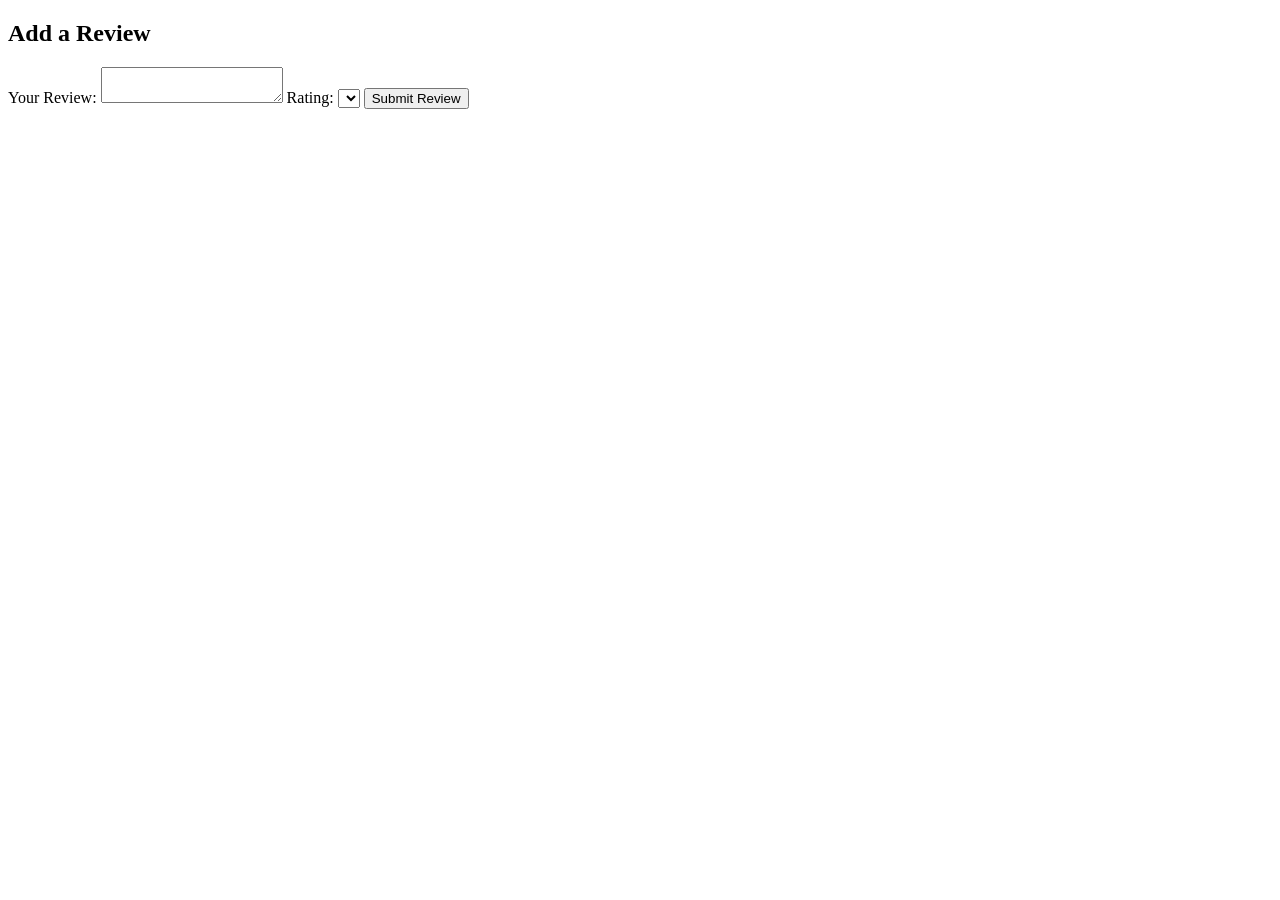
==== part4/hbnb_front-end/add_review.html @ 29717920 "moove file" ====
<!DOCTYPE html>
<html lang="en">
<head>
    <meta charset="UTF-8">
    <meta name="viewport" content="width=device-width, initial-scale=1.0">
    <title>Add Review</title>
    <link rel="stylesheet" href="styles.css">
</head>
<body>
    <main>
        <!-- Add something to idfentify the place you're reviewing -->
        <form id="review-form">
            <h2>Add a Review</h2>
            <label for="review">Your Review:</label>
            <textarea id="review" name="review" required></textarea>
            <label for="rating">Rating:</label>
            <select id="rating" name="rating" required>
                <!-- Options for rating -->
            </select>
            <button type="submit">Submit Review</button>
        </form>
    </main>
    <script src="scripts.js"></script>
</body>
</html>
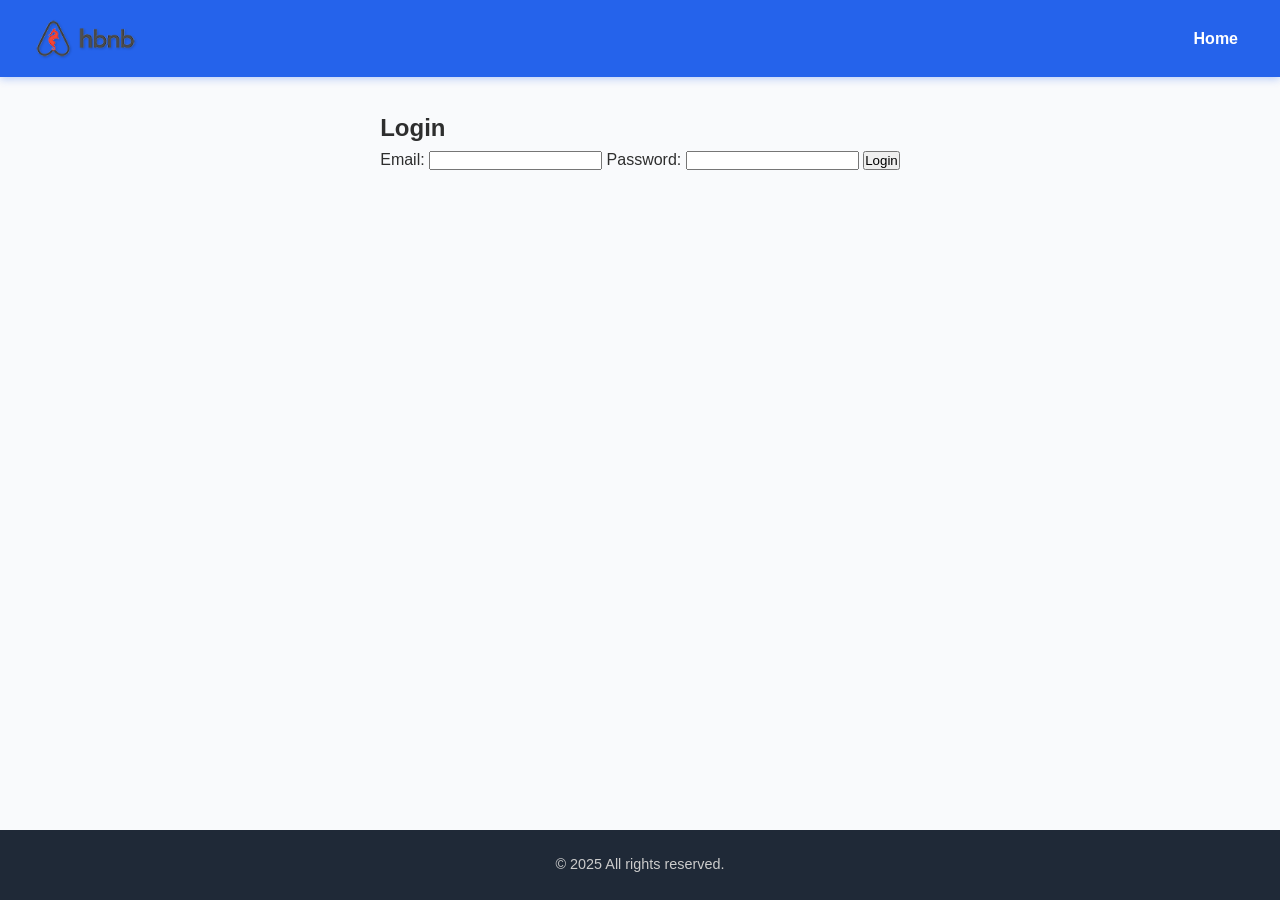
==== commit c64a119a: "change style of the site and add page "add_review.html"" ====
--- a/part4/hbnb_front-end/add_review.html
+++ b/part4/hbnb_front-end/add_review.html
@@ -1,25 +1,42 @@
 <!DOCTYPE html>
 <html lang="en">
 <head>
-    <meta charset="UTF-8">
-    <meta name="viewport" content="width=device-width, initial-scale=1.0">
-    <title>Add Review</title>
-    <link rel="stylesheet" href="styles.css">
+  <meta charset="UTF-8" />
+  <meta name="viewport" content="width=device-width, initial-scale=1" />
+  <title>Add Review</title>
+  <link rel="stylesheet" href="assets/css/styles.css" />
 </head>
 <body>
-    <main>
-        <!-- Add something to idfentify the place you're reviewing -->
-        <form id="review-form">
-            <h2>Add a Review</h2>
-            <label for="review">Your Review:</label>
-            <textarea id="review" name="review" required></textarea>
-            <label for="rating">Rating:</label>
-            <select id="rating" name="rating" required>
-                <!-- Options for rating -->
-            </select>
-            <button type="submit">Submit Review</button>
-        </form>
-    </main>
-    <script src="scripts.js"></script>
+  <header>
+    <img src="assets/images/logo.png" alt="Application logo" class="logo" />
+    <nav>
+      <ul>
+        <li><a href="index.html">Home</a></li>
+        <li><a href="#" id="logout-link">Logout</a></li>
+      </ul>
+    </nav>
+  </header>
+
+  <main>
+    <section id="add-review">
+      <h2>Add a Review</h2>
+      <form id="review-form">
+        <textarea id="review-text" placeholder="Write your review..." required></textarea>
+
+        <label for="rating">Rating:</label>
+        <select id="rating" required>
+          <option value="1">1</option>
+          <option value="2">2</option>
+          <option value="3">3</option>
+          <option value="4">4</option>
+          <option value="5">5</option>
+        </select>
+
+        <button type="submit">Submit Review</button>
+      </form>
+    </section>
+  </main>
+
+  <script src="assets/js/scripts.js"></script>
 </body>
 </html>
--- a/part4/hbnb_front-end/assets/css/styles.css
+++ b/part4/hbnb_front-end/assets/css/styles.css
@@ -0,0 +1,189 @@
+/* Reset & base */
+* {
+    box-sizing: border-box;
+    margin: 0;
+    padding: 0;
+    font-family: 'Segoe UI', Tahoma, Geneva, Verdana, sans-serif;
+}
+
+body {
+    background: #f9fafc;
+    color: #2e2e2e;
+    min-height: 100vh;
+    display: flex;
+    flex-direction: column;
+    line-height: 1.6;
+}
+
+/* Footer */
+footer {
+    text-align: center;
+    height: 70px;
+    display: flex;
+    justify-content: center;
+    align-items: center;
+    background-color: #1f2937; /* Darker footer */
+    color: #ccc;
+    font-size: 0.9rem;
+}
+
+/* Header */
+header {
+    background-color: #2563eb; /* Blue 600 */
+    color: #fff;
+    padding: 1rem 2rem;
+    display: flex;
+    justify-content: space-between;
+    align-items: center;
+    box-shadow: 0 2px 8px rgb(37 99 235 / 0.3);
+}
+
+header .logo {
+    height: 45px;
+    cursor: pointer;
+    filter: drop-shadow(1px 1px 1px rgba(0,0,0,0.2));
+}
+
+nav ul {
+    list-style: none;
+    display: flex;
+    align-items: center;
+}
+
+nav li {
+    margin-left: 1.5rem;
+}
+
+nav a {
+    color: #fff;
+    text-decoration: none;
+    font-weight: 600;
+    padding: 6px 10px;
+    border-radius: 6px;
+    transition: background-color 0.3s ease;
+}
+
+nav a:hover,
+nav a.active {
+    background-color: #1d4ed8; /* Blue 700 */
+    box-shadow: 0 2px 6px rgb(29 78 216 / 0.5);
+}
+
+/* Main content */
+main {
+    padding: 2rem 3rem;
+    flex: 1;
+    max-width: 1200px;
+    margin: 0 auto;
+}
+
+/* Page title */
+.page-title {
+    text-align: center;
+    font-size: 2.5rem;
+    font-weight: 700;
+    margin-bottom: 1rem;
+    color: #1e293b; /* Slate 900 */
+}
+
+/* Filter section */
+.filter-section {
+    display: flex;
+    justify-content: center;
+    align-items: center;
+    gap: 15px;
+    margin-bottom: 40px;
+}
+
+.filter-section label {
+    font-size: 1.2rem;
+    font-weight: 600;
+    color: #475569; /* Slate 600 */
+}
+
+.filter-section select {
+    padding: 10px 14px;
+    font-size: 1.1rem;
+    border-radius: 8px;
+    border: 2px solid #94a3b8; /* Slate 400 */
+    background-color: #fff;
+    cursor: pointer;
+    transition: all 0.3s ease;
+    min-width: 140px;
+}
+
+.filter-section select:hover,
+.filter-section select:focus {
+    border-color: #2563eb;
+    outline: none;
+    box-shadow: 0 0 8px rgb(37 99 235 / 0.6);
+}
+
+/* Places list */
+#places-list {
+    display: flex;
+    gap: 35px;
+    flex-wrap: wrap;
+    justify-content: center;
+}
+
+/* Place cards */
+.place-card {
+    width: 340px;
+    background-color: #ffffff;
+    border-radius: 14px;
+    box-shadow: 0 8px 20px rgba(0,0,0,0.07);
+    overflow: hidden;
+    text-align: center;
+    transition: transform 0.3s ease, box-shadow 0.3s ease;
+    cursor: pointer;
+    display: flex;
+    flex-direction: column;
+    justify-content: space-between;
+}
+
+.place-card:hover {
+    transform: translateY(-8px);
+    box-shadow: 0 12px 32px rgba(37, 99, 235, 0.3);
+}
+
+/* Placeholder image style */
+.place-card img {
+    width: 100%;
+    height: 220px;
+    object-fit: cover;
+}
+
+/* Card content */
+.place-card h3 {
+    margin: 18px 0 6px;
+    font-size: 1.4rem;
+    color: #1e293b;
+    font-weight: 700;
+}
+
+.place-card p {
+    color: #64748b; /* Slate 500 */
+    margin-bottom: 20px;
+    font-size: 1rem;
+}
+
+/* Button */
+.details-button {
+    background-color: #2563eb;
+    color: #fff;
+    border: none;
+    padding: 14px 0;
+    font-size: 1.1rem;
+    font-weight: 600;
+    border-radius: 0 0 14px 14px;
+    cursor: pointer;
+    transition: background-color 0.3s ease;
+    width: 100%;
+    letter-spacing: 0.05em;
+}
+
+.details-button:hover {
+    background-color: #1d4ed8;
+    box-shadow: 0 4px 12px rgb(29 78 216 / 0.6);
+}
